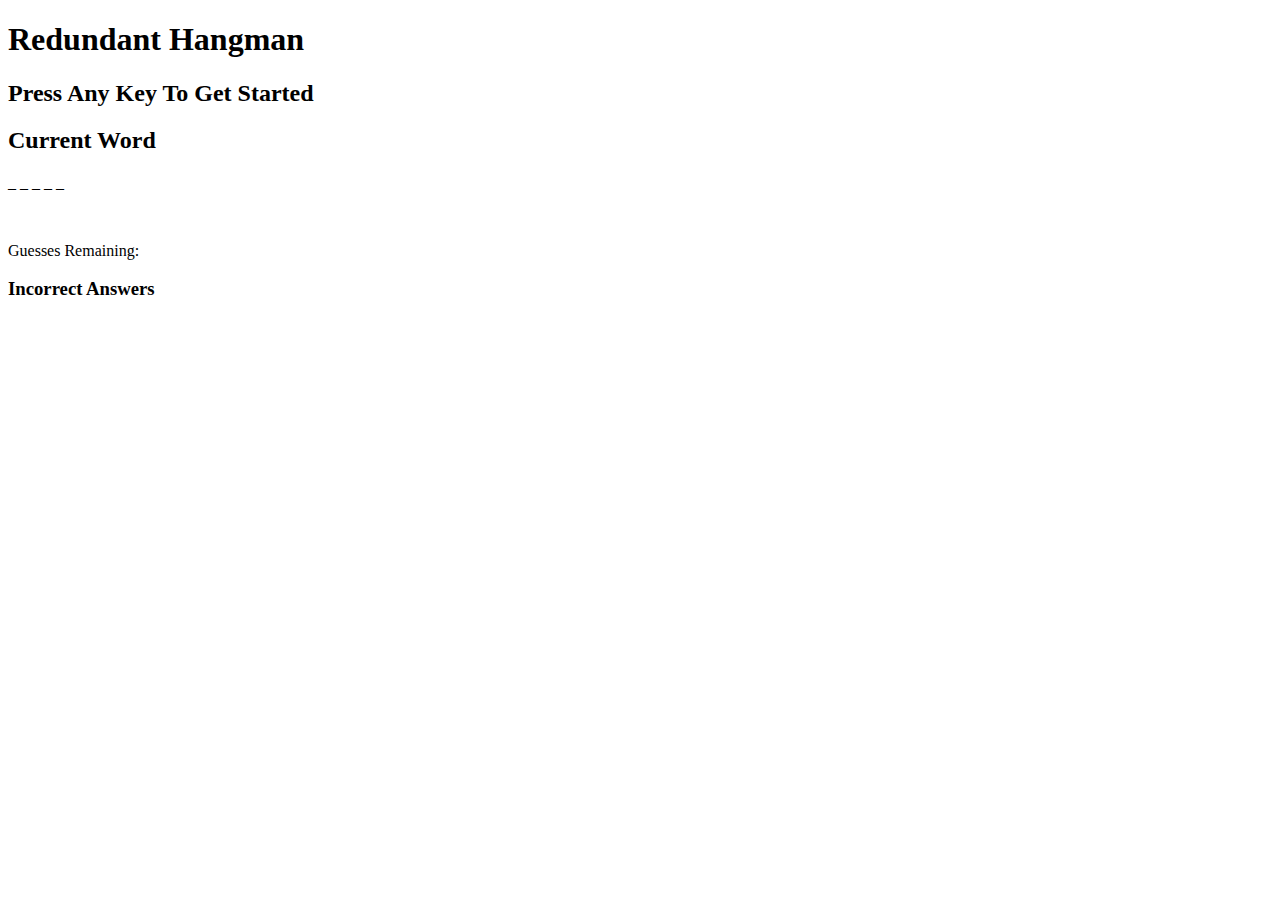
==== index.html @ e7caf80d "Add files via upload" ====
<!DOCTYPE html>
<html>

<head>
    <title>Hangman-Game</title>
    <link rel="stylesheet" type="text/css" href="assets/css/reset.css">
    <link rel="stylesheet" type="text/css" href="assets/css/style.css">
    <script type="text/javascript" src="assets/javascript/game.js"></script>
</head>

<body>
    <header>
        <h1>Redundant Hangman</h1>
    </header>
    <div>
        <h2>Press Any Key To Get Started</h2>
        <h2>Current Word</h2>
        <p id="answer_space"></p>
    </div>
    </br>
    <div>
        <p>Guesses Remaining:<span id="guesses_left"></span></p>
        <h3 id="incorrect">Incorrect Answers</h3>
       
    </div>
</body>

</html>
---- assets/css/style.css ----
/*Hangman CSS*/
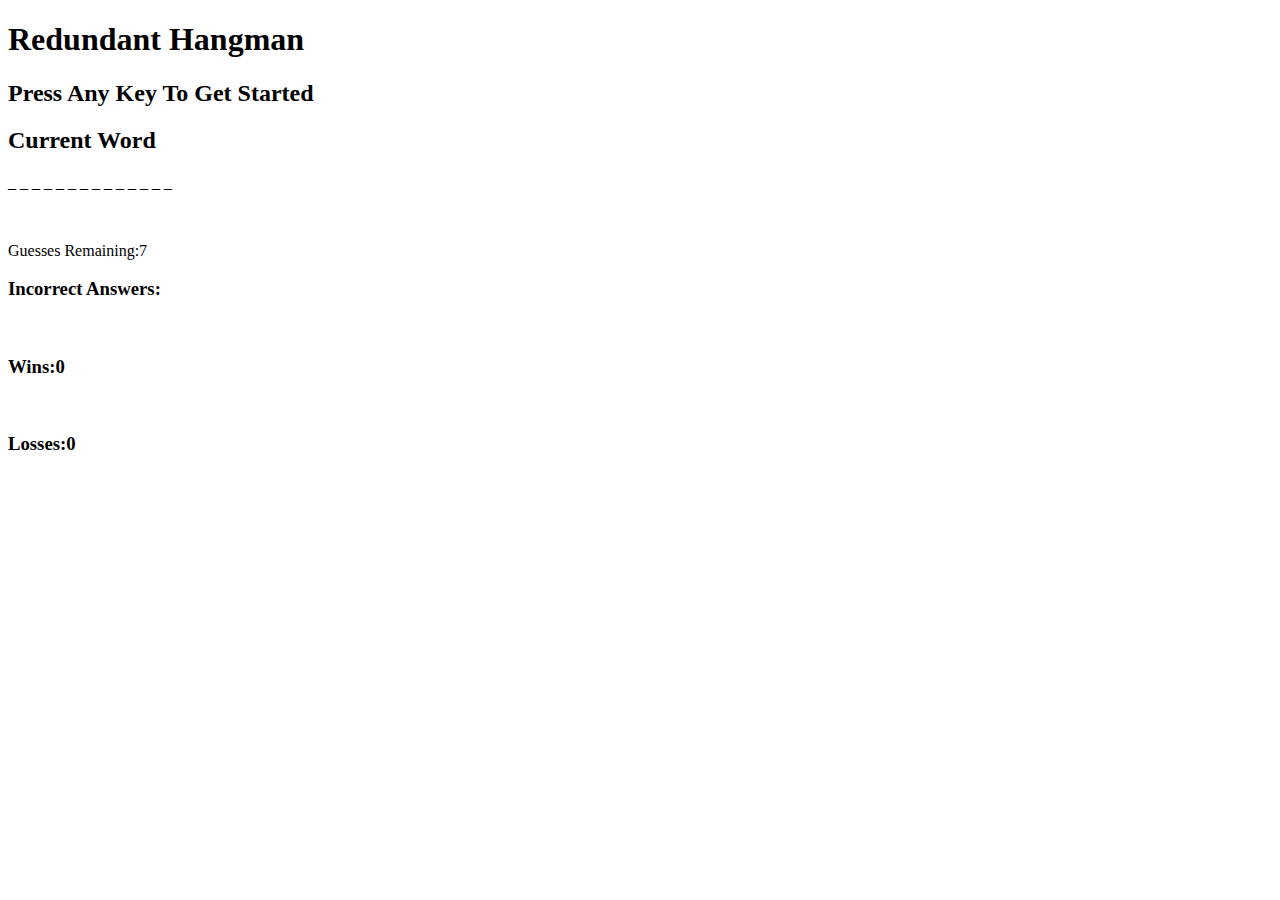
==== commit 64b554d5: "Add files via upload" ====
--- a/index.html
+++ b/index.html
@@ -19,9 +19,15 @@
     </div>
     </br>
     <div>
-        <p>Guesses Remaining:<span id="guesses_left"></span></p>
-        <h3 id="incorrect">Incorrect Answers</h3>
+        <p>Guesses Remaining:<span id="guesses_left">7</span></p>
+        <h3>Incorrect Answers:<span id= "incorrect"></span></h3>
        
+    </div>
+    <br>
+    <div>
+    	<h3>Wins:<span id="wins">0</span></h3>
+    	<br>
+    	<h3>Losses:<span id="losses">0</span></h3>
     </div>
 </body>
 
